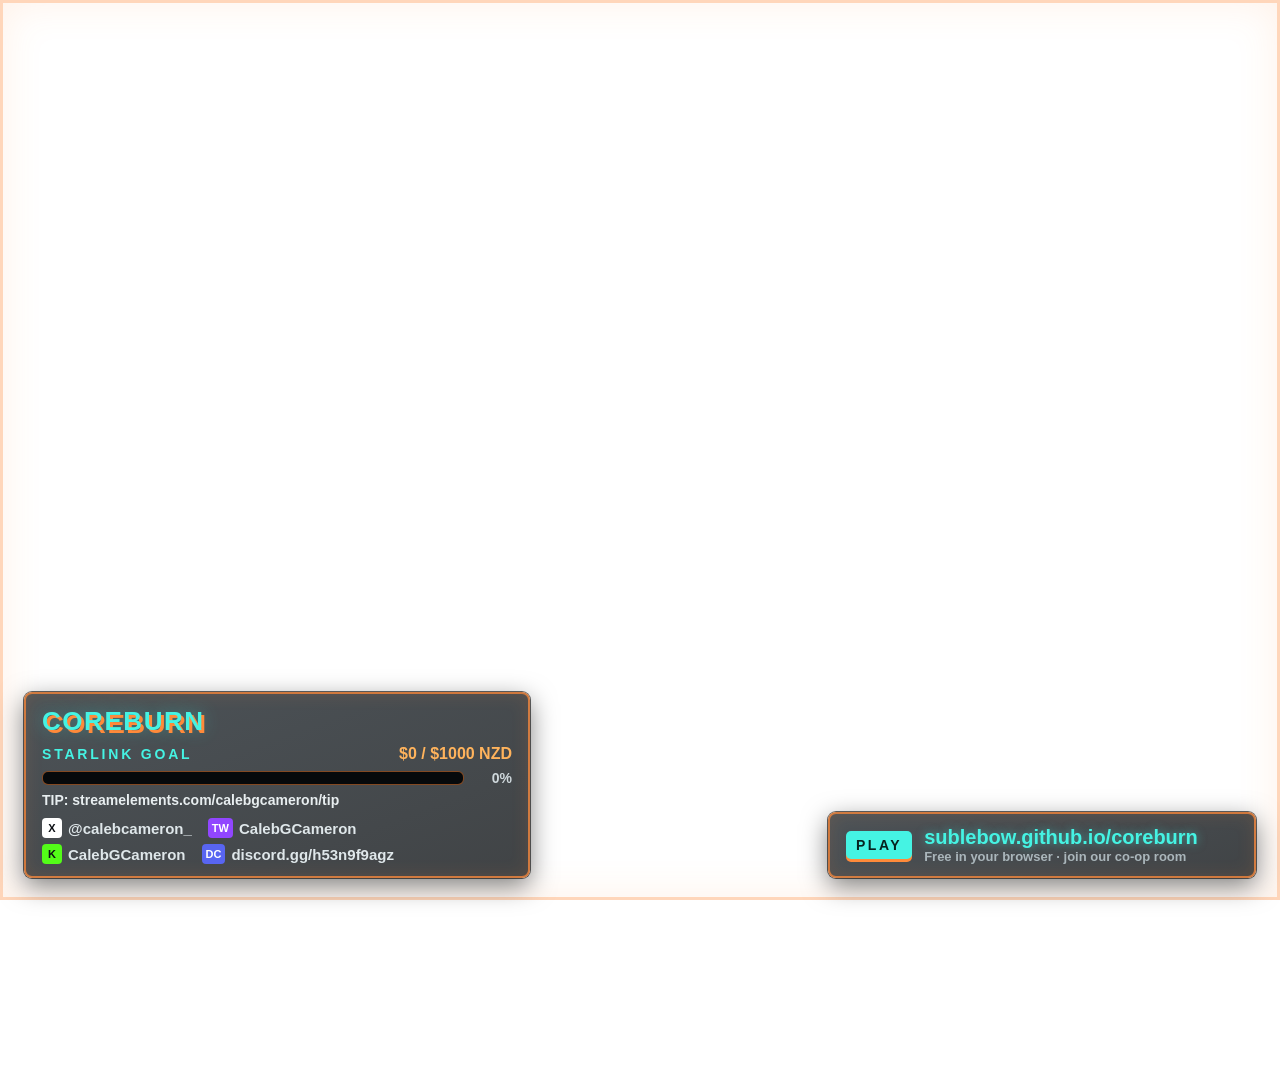
==== coreburn.html @ 52b5c1bb "Add COREBURN stream overlay (gameplay + starting soon/BRB)" ====
<!doctype html><html><head><meta charset="utf-8"><title>COREBURN overlay (gameplay)</title>
<link rel="stylesheet" href="assets/coreburn-overlay.css">
<style>
.frame{position:absolute;inset:0;pointer-events:none;border:3px solid rgba(255,138,58,.35);box-shadow:inset 0 0 40px rgba(255,138,58,.12);}
.cornerlab{position:absolute;right:24px;top:232px;width:392px;}
.chat-head{left:1504px;top:262px}
#chat{left:1500px;top:290px;width:396px;height:560px;}
.dock{position:absolute;left:24px;bottom:22px;width:470px;padding:12px 16px 12px;}
.dock .wm{font-size:26px;margin-bottom:8px}
.dock #goal{margin-bottom:10px}
.playbox{position:absolute;right:24px;bottom:22px;width:392px;padding:12px 16px;}
</style></head><body>
<div class="frame"></div>
<div class="chat-head"><i></i>LIVE CHAT · TWITCH + KICK</div>
<div id="chat"></div>
<div class="dock panel"><div class="wm">COREBURN</div><div id="goal" class="hidden"><div class="g-head"><span class="g-title"></span><span class="g-amt"></span></div><div class="g-row"><div class="g-bar"><b></b></div><span class="g-pct">0%</span></div><div class="g-tip"></div></div><div class="soc"><span><b style="background:#fff">X</b>@calebcameron_</span><span><b style="background:#9146ff;color:#fff">TW</b>CalebGCameron</span><span><b style="background:#53fc18">K</b>CalebGCameron</span><span><b style="background:#5865f2;color:#fff">DC</b>discord.gg/h53n9f9agz</span></div></div>
<div class="playbox panel"><div class="play"><span class="k">PLAY</span><div><div class="u">sublebow.github.io/coreburn</div><div class="s">Free in your browser · join our co-op room</div></div></div></div>
<script src="assets/coreburn-overlay.js"></script><script>startOverlay();</script>
</body></html>
---- assets/coreburn-overlay.css ----
:root{--cyan:#45f3e3;--cyan-d:#1fb8ab;--amber:#ff8a3a;--amber-h:#ffb35c;--gold:#f2c14e;--ink:#0b0f12;--steel:#1a2228;--bg-op:.78;--chat-font:22px;}
html,body{margin:0;width:1920px;height:1080px;overflow:hidden;background:transparent;color:#eef3f4;font-family:"Segoe UI",Roboto,"Helvetica Neue",Arial,sans-serif;}
.hidden{display:none!important}
.wm{font-family:"Arial Black","Segoe UI Black",Impact,sans-serif;font-weight:900;letter-spacing:.06em;color:var(--cyan);
  text-shadow:3px 3px 0 var(--amber),0 0 18px rgba(69,243,227,.45);}
.panel{background:linear-gradient(160deg,rgba(26,34,40,var(--bg-op)),rgba(11,15,18,var(--bg-op)));border:2px solid rgba(255,138,58,.75);
  border-radius:8px;box-shadow:0 0 0 1px rgba(0,0,0,.6),0 8px 26px rgba(0,0,0,.5),inset 0 0 18px rgba(255,138,58,.12);}
/* chat (classes from overlay.html) */
#chat{position:absolute;display:flex;flex-direction:column;justify-content:flex-end;gap:7px;overflow:hidden;}
.msg{position:relative;background:linear-gradient(90deg,rgba(11,15,18,var(--bg-op)),rgba(20,26,31,calc(var(--bg-op) - .06)));
  border:1px solid rgba(69,243,227,.18);border-left:3px solid var(--amber);border-radius:4px 10px 10px 4px;padding:6px 12px 7px 11px;
  font-size:var(--chat-font);line-height:1.28;font-weight:500;text-shadow:0 1px 2px rgba(0,0,0,.9);overflow-wrap:anywhere;
  box-shadow:0 4px 14px rgba(0,0,0,.35);animation:msgIn .28s ease-out both;transition:opacity .9s,transform .9s;}
.msg.mod{border-left-color:#3fb37f}.msg.bc{border-left-color:var(--cyan)}.msg.vip{border-left-color:#e05fd0}
.msg.system{border-left-color:var(--gold)}.msg.system .sys{color:var(--gold);font-style:italic}
.msg.out,.msg.leaving{opacity:0}.msg.out{transform:translateX(24px)}
@keyframes msgIn{from{opacity:0;transform:translateX(28px)}to{opacity:1;transform:none}}
.badge{display:inline-block;font-size:.56em;font-weight:700;letter-spacing:.06em;line-height:1;padding:3px 5px 2px;border-radius:3px;margin-right:5px;vertical-align:.28em;color:#0b0e13;text-shadow:none}
.badge.b-bc{background:var(--cyan)}.badge.b-mod{background:#3fb37f}.badge.b-vip{background:#e05fd0}.badge.b-sub{background:var(--amber)}
.name{font-weight:700}.colon{color:#8a9aa3;margin-right:.34em}.text.action{font-style:italic;margin-left:.3em}
.emote{height:1.35em;vertical-align:-.32em;margin:0 1px}
.plat{display:inline-flex;align-items:center;justify-content:center;width:1.02em;height:1.02em;border-radius:3px;margin-right:6px;vertical-align:-.14em}
.plat svg{width:72%;height:72%}.plat.p-tw{background:#9146ff}.plat.p-tw svg{fill:#fff}.plat.p-kick{background:#53fc18}.plat.p-kick svg{fill:#0b0e13}
.chat-head{position:absolute;font:800 15px/1 "Arial Black",sans-serif;letter-spacing:.28em;color:var(--amber);display:flex;align-items:center;gap:10px;text-shadow:0 1px 3px #000}
.chat-head i{width:12px;height:12px;border-radius:50%;background:radial-gradient(circle,#fff3c4,var(--amber) 55%,#a33a00);box-shadow:0 0 10px var(--amber);animation:pulse 1.6s ease-in-out infinite}
@keyframes pulse{50%{box-shadow:0 0 22px var(--amber-h);transform:scale(1.15)}}
/* goal */
.g-head{display:flex;justify-content:space-between;align-items:baseline;gap:10px}
.g-title{font:900 14px/1 "Arial Black",sans-serif;letter-spacing:.2em;color:var(--cyan)}
.g-amt{font-weight:800;font-size:16px;color:var(--amber-h)}
.g-row{display:flex;align-items:center;gap:10px;margin-top:7px}
.g-bar{flex:1;height:12px;border-radius:6px;background:#06090b;border:1px solid rgba(255,138,58,.5);overflow:hidden}
.g-bar b{display:block;height:100%;width:0;background:linear-gradient(90deg,#b84a00,var(--amber),var(--amber-h));box-shadow:0 0 12px var(--amber);transition:width 1s}
.g-pct{font-weight:800;font-size:14px;color:#cfd8dc;min-width:38px;text-align:right}
.g-tip{margin-top:6px;font-size:14px;font-weight:700;color:#e8eef0}
/* socials */
.soc{display:flex;flex-wrap:wrap;gap:6px 16px;font-size:15px;font-weight:700;color:#dfe7ea}
.soc span{display:inline-flex;align-items:center;gap:6px}
.soc b{display:inline-block;min-width:20px;height:20px;padding:0 4px;box-sizing:border-box;border-radius:4px;font:900 11px/20px Arial,sans-serif;text-align:center;color:#0b0e13}
.play{display:flex;align-items:center;gap:12px;font-weight:800;color:#fff}
.play .k{font:900 14px/1 "Arial Black",sans-serif;letter-spacing:.18em;background:var(--cyan);color:#06221f;padding:7px 10px;border-radius:5px;box-shadow:0 3px 0 var(--amber)}
.play .u{font-size:20px;color:var(--cyan);text-shadow:0 0 10px rgba(69,243,227,.5)}
.play .s{font-size:13px;color:#aab6bb;font-weight:600}
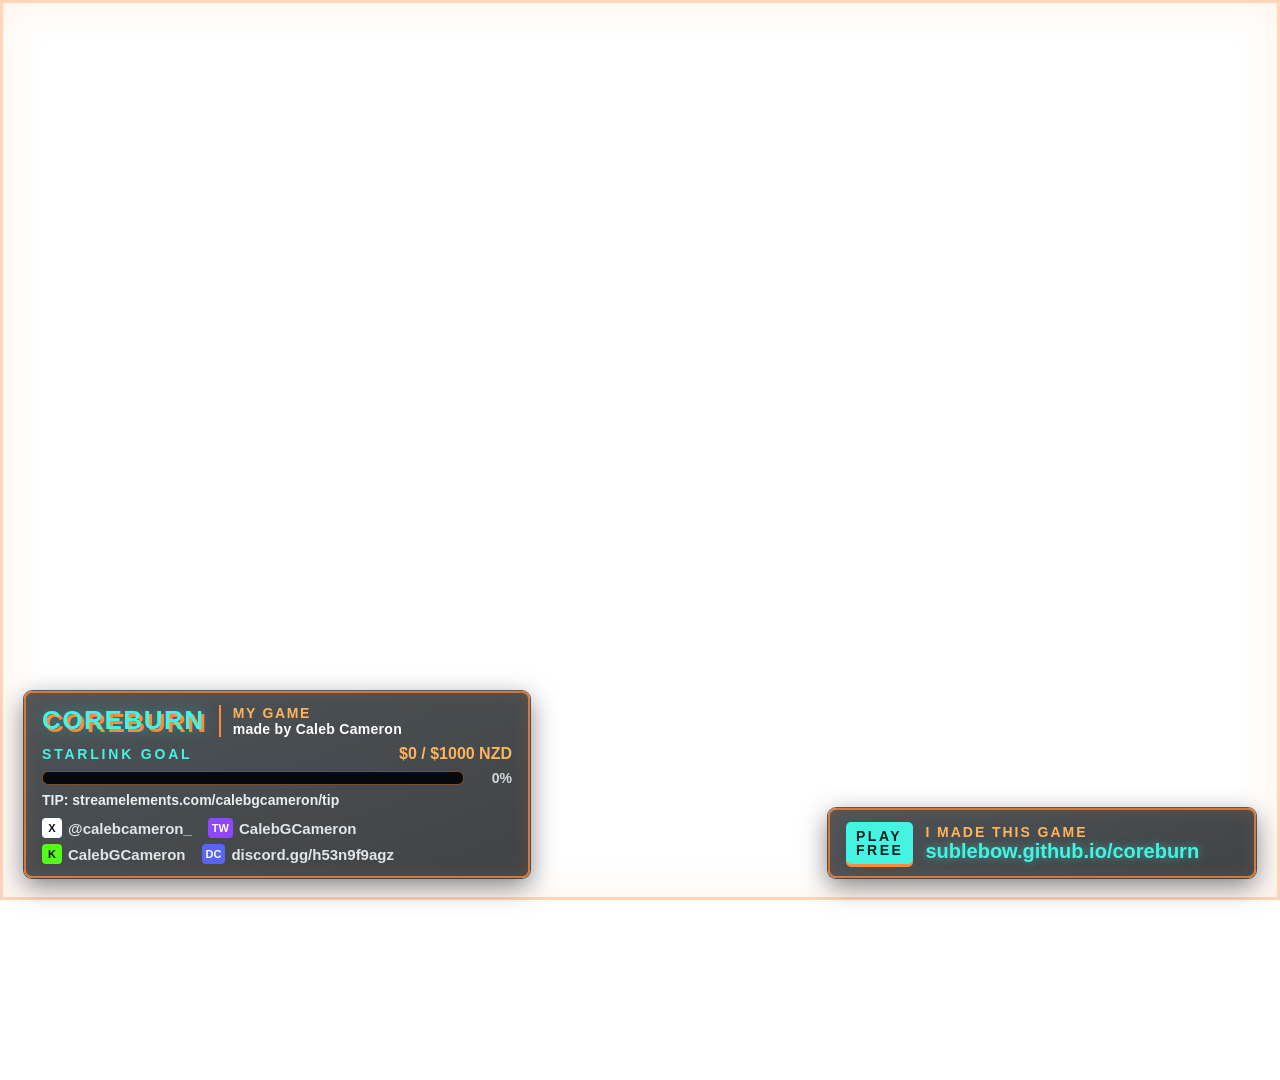
==== commit 6c1ff1b3: "COREBURN overlay: prominent 'game by Caleb Cameron' credit" ====
--- a/coreburn.html
+++ b/coreburn.html
@@ -6,14 +6,15 @@
 .chat-head{left:1504px;top:262px}
 #chat{left:1500px;top:290px;width:396px;height:560px;}
 .dock{position:absolute;left:24px;bottom:22px;width:470px;padding:12px 16px 12px;}
-.dock .wm{font-size:26px;margin-bottom:8px}
+.wmrow{display:flex;align-items:center;gap:14px;margin-bottom:8px}.dock .wm{font-size:26px}
+.mine{font:900 14px/1.15 "Arial Black",sans-serif;letter-spacing:.12em;color:var(--amber-h);border-left:2px solid var(--amber);padding-left:12px}.mine span{font:700 14px "Segoe UI",sans-serif;letter-spacing:.02em;color:#fff}
 .dock #goal{margin-bottom:10px}
 .playbox{position:absolute;right:24px;bottom:22px;width:392px;padding:12px 16px;}
 </style></head><body>
 <div class="frame"></div>
 <div class="chat-head"><i></i>LIVE CHAT · TWITCH + KICK</div>
 <div id="chat"></div>
-<div class="dock panel"><div class="wm">COREBURN</div><div id="goal" class="hidden"><div class="g-head"><span class="g-title"></span><span class="g-amt"></span></div><div class="g-row"><div class="g-bar"><b></b></div><span class="g-pct">0%</span></div><div class="g-tip"></div></div><div class="soc"><span><b style="background:#fff">X</b>@calebcameron_</span><span><b style="background:#9146ff;color:#fff">TW</b>CalebGCameron</span><span><b style="background:#53fc18">K</b>CalebGCameron</span><span><b style="background:#5865f2;color:#fff">DC</b>discord.gg/h53n9f9agz</span></div></div>
-<div class="playbox panel"><div class="play"><span class="k">PLAY</span><div><div class="u">sublebow.github.io/coreburn</div><div class="s">Free in your browser · join our co-op room</div></div></div></div>
+<div class="dock panel"><div class="wmrow"><div class="wm">COREBURN</div><div class="mine">MY GAME<br><span>made by Caleb Cameron</span></div></div><div id="goal" class="hidden"><div class="g-head"><span class="g-title"></span><span class="g-amt"></span></div><div class="g-row"><div class="g-bar"><b></b></div><span class="g-pct">0%</span></div><div class="g-tip"></div></div><div class="soc"><span><b style="background:#fff">X</b>@calebcameron_</span><span><b style="background:#9146ff;color:#fff">TW</b>CalebGCameron</span><span><b style="background:#53fc18">K</b>CalebGCameron</span><span><b style="background:#5865f2;color:#fff">DC</b>discord.gg/h53n9f9agz</span></div></div>
+<div class="playbox panel"><div class="play"><span class="k">PLAY<br>FREE</span><div><div class="s" style="font:900 14px Arial Black,sans-serif;letter-spacing:.14em;color:var(--amber-h)">I MADE THIS GAME</div><div class="u">sublebow.github.io/coreburn</div></div></div></div>
 <script src="assets/coreburn-overlay.js"></script><script>startOverlay();</script>
 </body></html>
